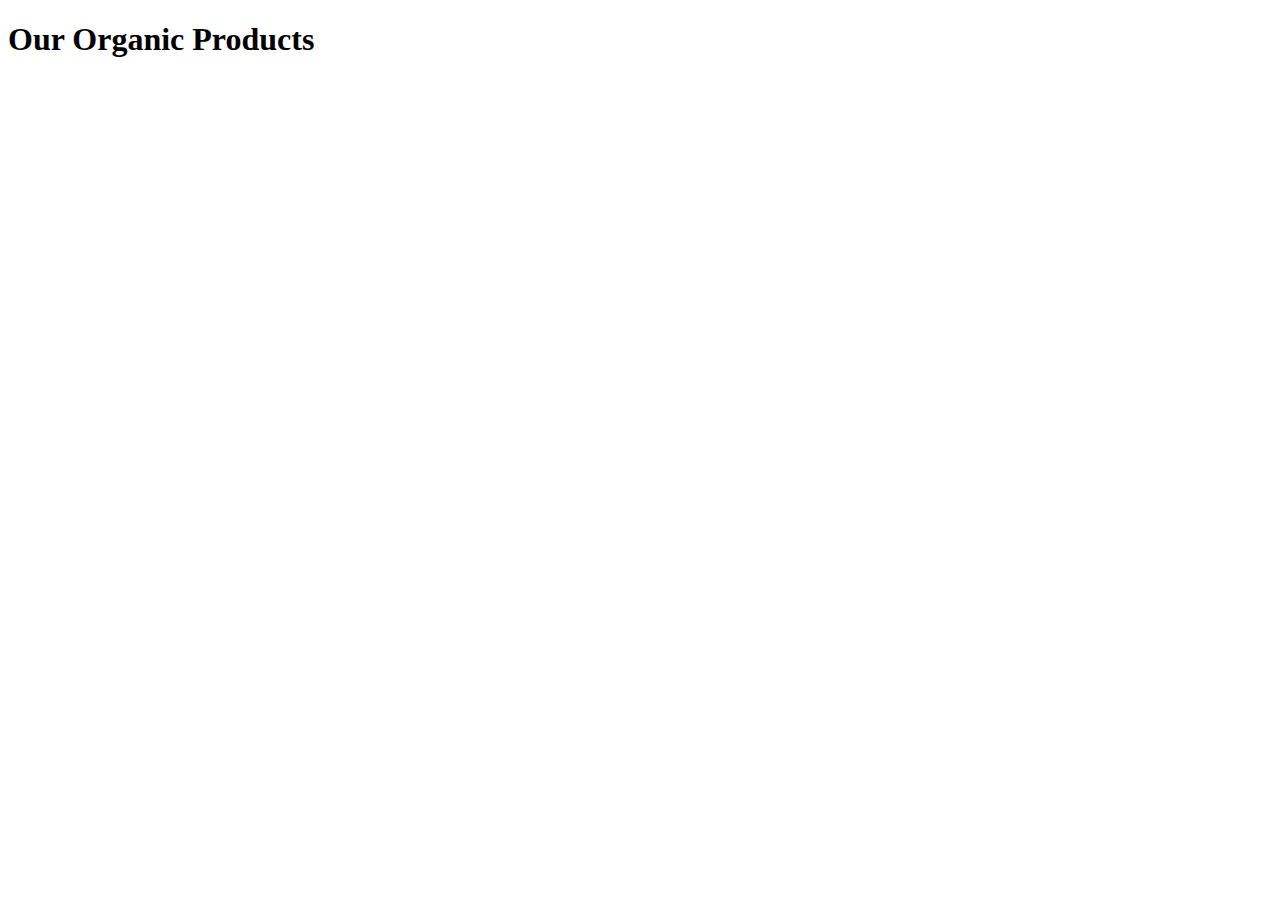
==== shop.html @ c1faf499 "Create shop.html" ====
<!DOCTYPE html>
<html lang="en">
<head>
    <meta charset="UTF-8">
    <meta name="viewport" content="width=device-width, initial-scale=1.0">
    <title>Shop</title>
    <link rel="stylesheet" href="shopstyle.css">
</head>
<body>
    <div class="container">
      
            <h1>Our Organic Products</h1>
       
    
        <div class="one">

        </div>
        <div class="two">

        </div>
        <div class="three">

        </div>
        <div class="four">
            
        </div>
    </div>
</body>
</html>
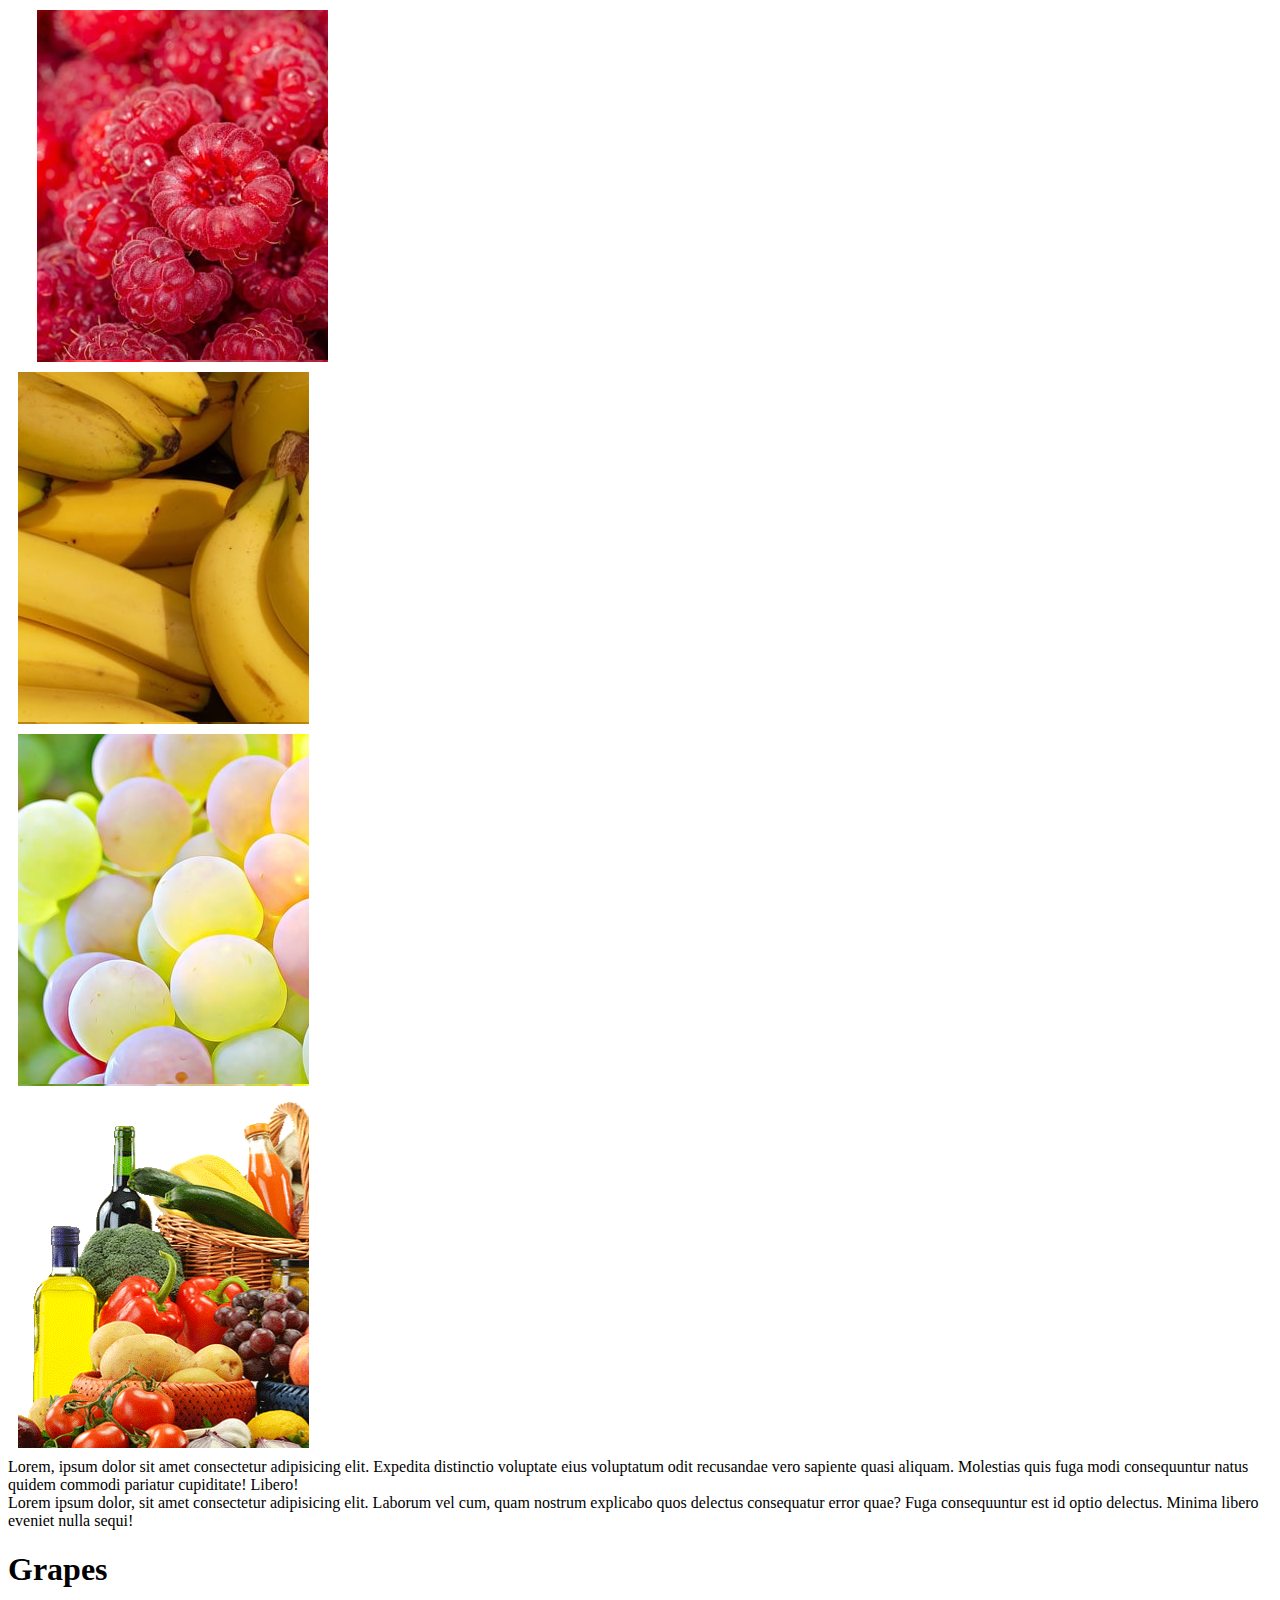
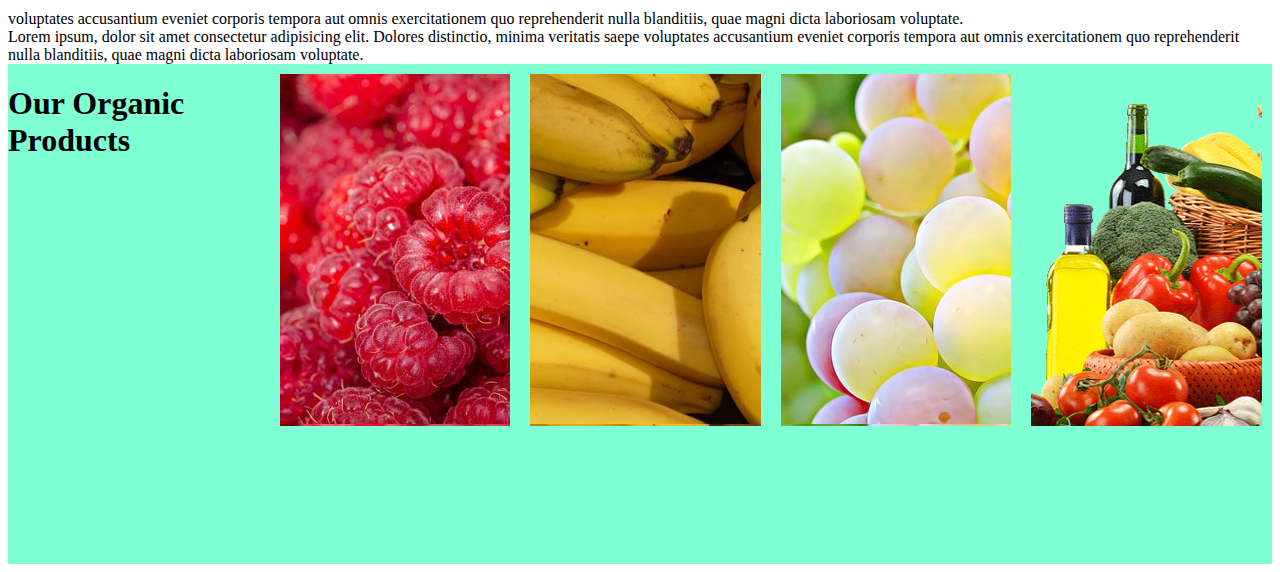
==== commit 09405921: "Update shop.html" ====
--- a/shop.html
+++ b/shop.html
@@ -1,4 +1,62 @@
 <!DOCTYPE html>
+<html lang="en">
+
+<head>
+    <meta charset="UTF-8">
+    <meta name="viewport" content="width=device-width, initial-scale=1.0">
+    <title>Shop</title>
+    <link rel="stylesheet" href="shopstyle.css">
+</head>
+
+<body>
+    <div class="banner">
+
+
+
+        <div class="one">
+
+        </div>
+        <div class="two">
+
+        </div>
+        <div class="three">
+
+        </div>
+        <div class="four">
+
+        </div>
+        <div class="t2">
+            <div class="t3">
+                Lorem, ipsum dolor sit amet consectetur adipisicing elit. Expedita distinctio voluptate eius voluptatum
+                odit
+                recusandae vero sapiente quasi aliquam. Molestias quis fuga modi consequuntur natus quidem commodi
+                pariatur
+                cupiditate! Libero!
+            </div>
+            <div class="t4">
+                Lorem ipsum dolor, sit amet consectetur adipisicing elit. Laborum vel cum, quam nostrum explicabo quos
+                delectus consequatur error quae? Fuga consequuntur est id optio delectus. Minima libero eveniet nulla
+                sequi!
+            </div>
+            <div class="t5">
+                <h1 class="Grapes">Grapes</h1>
+                voluptates accusantium eveniet corporis tempora aut omnis exercitationem quo reprehenderit nulla
+                blanditiis,
+                quae magni dicta laboriosam voluptate.
+            </div>
+            <div class="t6">
+                Lorem ipsum, dolor sit amet consectetur adipisicing elit. Dolores distinctio, minima veritatis saepe
+                voluptates accusantium eveniet corporis tempora aut omnis exercitationem quo reprehenderit nulla
+                blanditiis,
+                quae magni dicta laboriosam voluptate.
+            </div>
+        </div>
+    </div>
+      
+
+</body>
+
+</html><!DOCTYPE html>
 <html lang="en">
 <head>
     <meta charset="UTF-8">
--- a/shopstyle.css
+++ b/shopstyle.css
@@ -0,0 +1,35 @@
+.container{
+    height: 500px;
+    width: 100%;
+    display: flex;
+    background-color: aquamarine;
+}
+.h1
+{
+    position: fixed;
+}
+.one{
+    background-image: url(fruite-item-2.jpg);
+    width: 23%;
+    margin: 10px;
+    height: 352px;
+    margin-left: 29px;
+}
+.two{
+    background-image: url(fruite-item-3.jpg);
+    width: 23%;
+    margin: 10px;
+    height: 352px;
+}
+.three{
+   background-image: url(fruite-item-5.jpg);
+   height: 352px;
+    margin: 10px;
+    width: 23%;
+}
+.four{
+    background-image: url(hero-img-1.png);
+    margin: 10px;
+    height: 352px;
+    width: 23%;
+}
--- a/shopstyle.css
+++ b/shopstyle.css
@@ -0,0 +1,35 @@
+.container{
+    height: 500px;
+    width: 100%;
+    display: flex;
+    background-color: aquamarine;
+}
+.h1
+{
+    position: fixed;
+}
+.one{
+    background-image: url(fruite-item-2.jpg);
+    width: 23%;
+    margin: 10px;
+    height: 352px;
+    margin-left: 29px;
+}
+.two{
+    background-image: url(fruite-item-3.jpg);
+    width: 23%;
+    margin: 10px;
+    height: 352px;
+}
+.three{
+   background-image: url(fruite-item-5.jpg);
+   height: 352px;
+    margin: 10px;
+    width: 23%;
+}
+.four{
+    background-image: url(hero-img-1.png);
+    margin: 10px;
+    height: 352px;
+    width: 23%;
+}
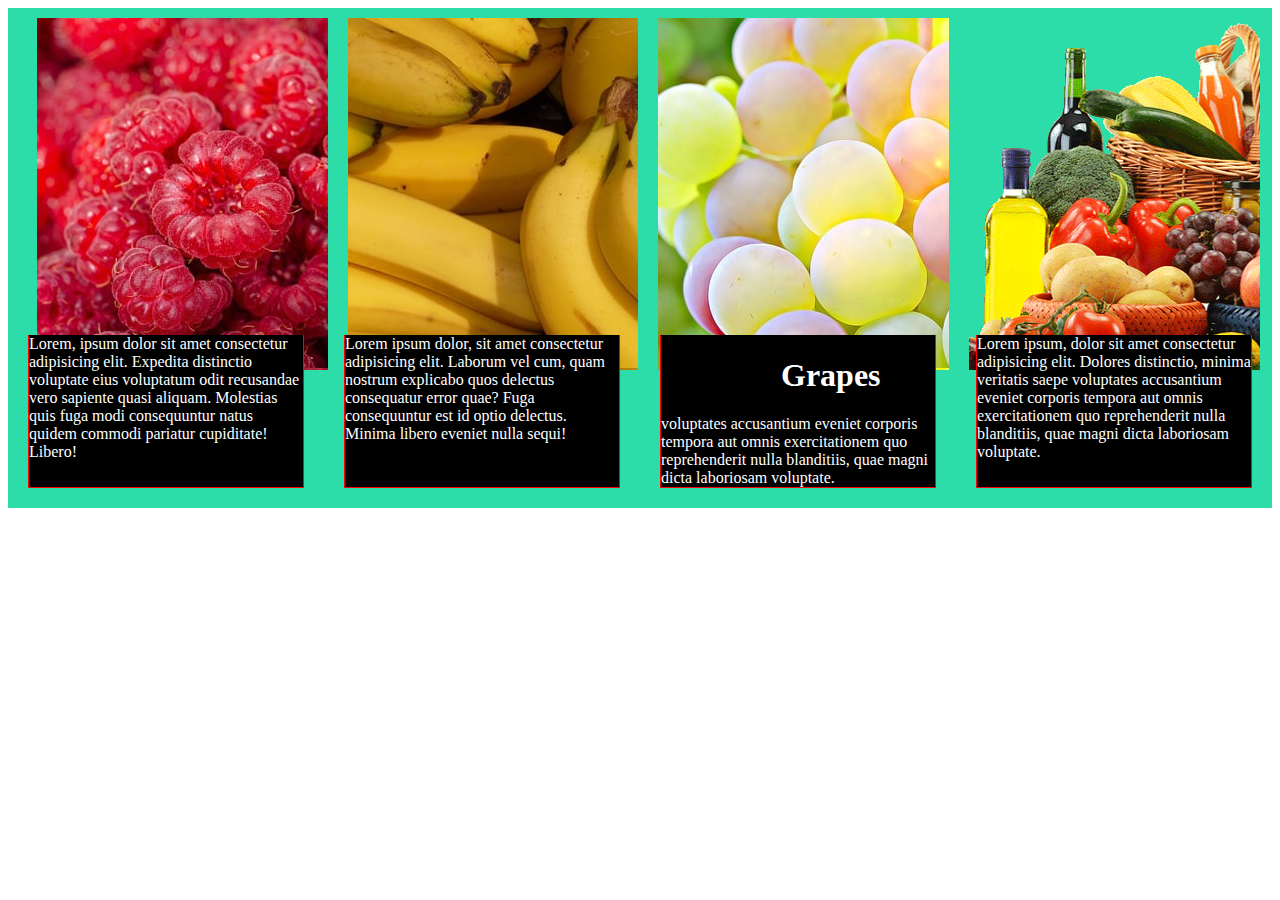
==== commit 28ad4abc: "Update shop.html" ====
--- a/shop.html
+++ b/shop.html
@@ -56,32 +56,3 @@
 
 </body>
 
-</html><!DOCTYPE html>
-<html lang="en">
-<head>
-    <meta charset="UTF-8">
-    <meta name="viewport" content="width=device-width, initial-scale=1.0">
-    <title>Shop</title>
-    <link rel="stylesheet" href="shopstyle.css">
-</head>
-<body>
-    <div class="container">
-      
-            <h1>Our Organic Products</h1>
-       
-    
-        <div class="one">
-
-        </div>
-        <div class="two">
-
-        </div>
-        <div class="three">
-
-        </div>
-        <div class="four">
-            
-        </div>
-    </div>
-</body>
-</html>
--- a/shopstyle.css
+++ b/shopstyle.css
@@ -1,3 +1,97 @@
+.banner{
+    height: 500px;
+    width: 100%;
+    display: flex;
+    position: relative;
+    background-color: rgb(45, 221, 169);
+}
+
+
+.t2 {
+    display: flex;
+    position: absolute;
+    bottom: 0;
+    
+
+}
+
+.t3 {
+    width: 23%;
+    background-color: black;
+    color:white ;
+    border: 1px solid red;
+    border-top: none;
+    margin: 20px;
+
+}
+
+.t4 {
+    width: 23%;
+    background-color: black;
+    color:white ;
+    border: 1px solid red;
+    border-top: none;
+    margin: 20px;
+}
+
+.t5 {
+    background-color: black;
+    color:white ;
+    width: 23%;
+    border: 1px solid red;
+    border-top: none;
+    margin: 20px;
+    
+}
+.Grapes{
+/* align-items: center; */
+margin-left: 120px;
+/* justify-content: center; */
+}
+.t6{
+    background-color: black;
+    color:white ;
+    margin: 20px;
+    width: 23%;
+    border: 1px solid red;
+    border-top: none;
+}
+.one{
+    background-image: url(fruite-item-2.jpg);
+     height: 400px;
+    float: left;
+    width: 23%;
+    margin: 20px;
+}
+
+.four {
+    background-image: url(hero-img-1.png);
+    height: 400px;
+    float: left;
+    width: 23%;
+    margin: 20px;
+}
+
+
+
+.two {
+    height: 400px;
+    margin: 20px;
+    background-image: url(fruite-item-3.jpg);
+    float: left;
+    width: 23%;
+}
+
+
+
+.three {
+    height: 400px;
+    background-image: url(fruite-item-5.jpg);
+    float: left;
+    width: 23%;
+    margin: 20px;
+}
+
 .container{
     height: 500px;
     width: 100%;
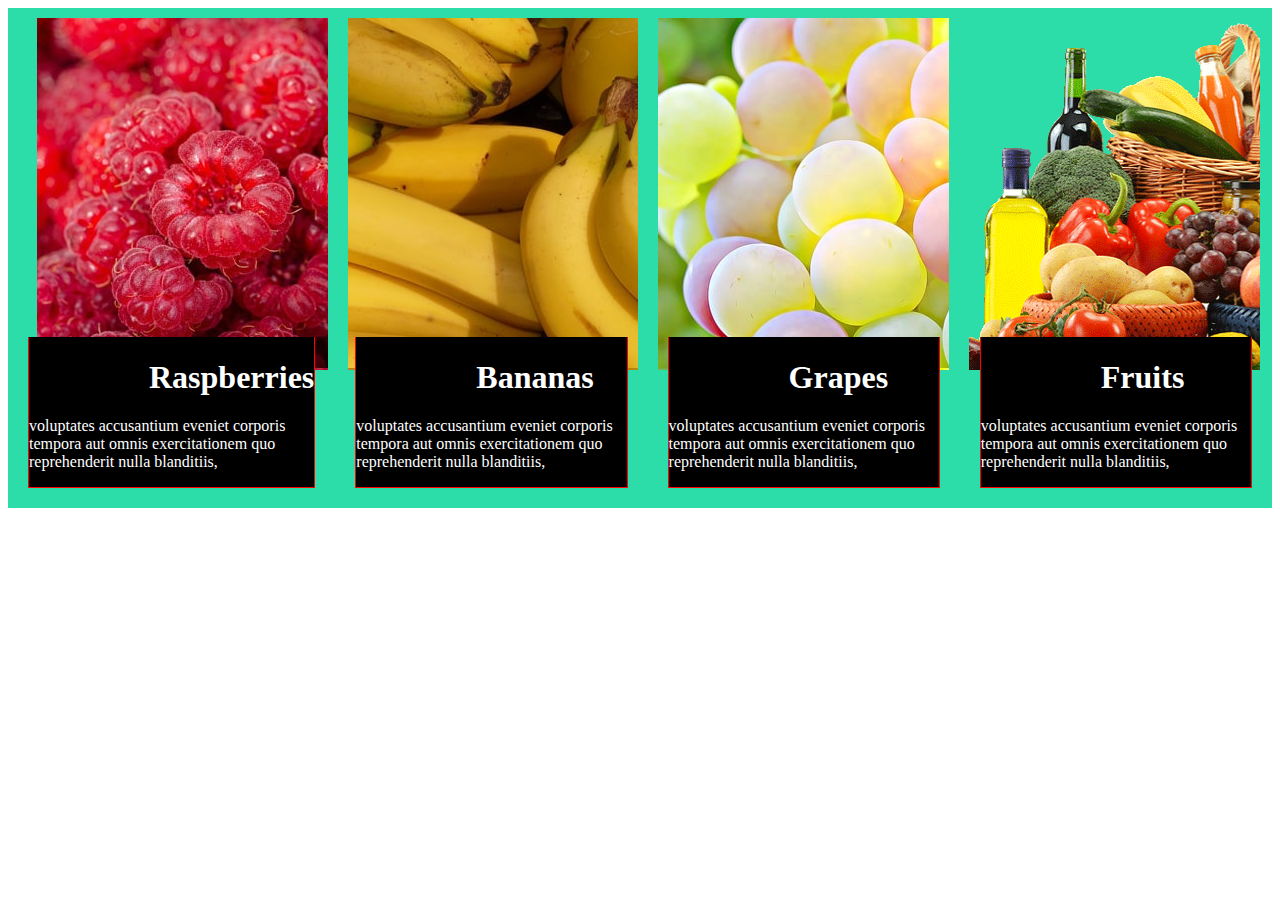
==== commit b73f36a6: "Update shop.html" ====
--- a/shop.html
+++ b/shop.html
@@ -27,32 +27,36 @@
         </div>
         <div class="t2">
             <div class="t3">
-                Lorem, ipsum dolor sit amet consectetur adipisicing elit. Expedita distinctio voluptate eius voluptatum
-                odit
-                recusandae vero sapiente quasi aliquam. Molestias quis fuga modi consequuntur natus quidem commodi
-                pariatur
-                cupiditate! Libero!
+                <h1 class="Grapes">Raspberries</h1>
+                <p>voluptates accusantium eveniet corporis tempora aut omnis exercitationem quo reprehenderit nulla
+                    blanditiis,
+                </p>
+
             </div>
             <div class="t4">
-                Lorem ipsum dolor, sit amet consectetur adipisicing elit. Laborum vel cum, quam nostrum explicabo quos
-                delectus consequatur error quae? Fuga consequuntur est id optio delectus. Minima libero eveniet nulla
-                sequi!
+                <h1 class="Grapes">Bananas</h1>
+                <p>voluptates accusantium eveniet corporis tempora aut omnis exercitationem quo reprehenderit nulla
+                    blanditiis,
+                </p>
             </div>
             <div class="t5">
                 <h1 class="Grapes">Grapes</h1>
-                voluptates accusantium eveniet corporis tempora aut omnis exercitationem quo reprehenderit nulla
-                blanditiis,
-                quae magni dicta laboriosam voluptate.
+                <p>
+                    voluptates accusantium eveniet corporis tempora aut omnis exercitationem quo reprehenderit nulla
+                    blanditiis,
+                </p>
             </div>
             <div class="t6">
-                Lorem ipsum, dolor sit amet consectetur adipisicing elit. Dolores distinctio, minima veritatis saepe
-                voluptates accusantium eveniet corporis tempora aut omnis exercitationem quo reprehenderit nulla
-                blanditiis,
-                quae magni dicta laboriosam voluptate.
+                <h1 class="Grapes">Fruits</h1>
+                <p>
+                    voluptates accusantium eveniet corporis tempora aut omnis exercitationem quo reprehenderit nulla
+                    blanditiis,
+                </p>
             </div>
         </div>
     </div>
-      
+
 
 </body>
 
+</html>
